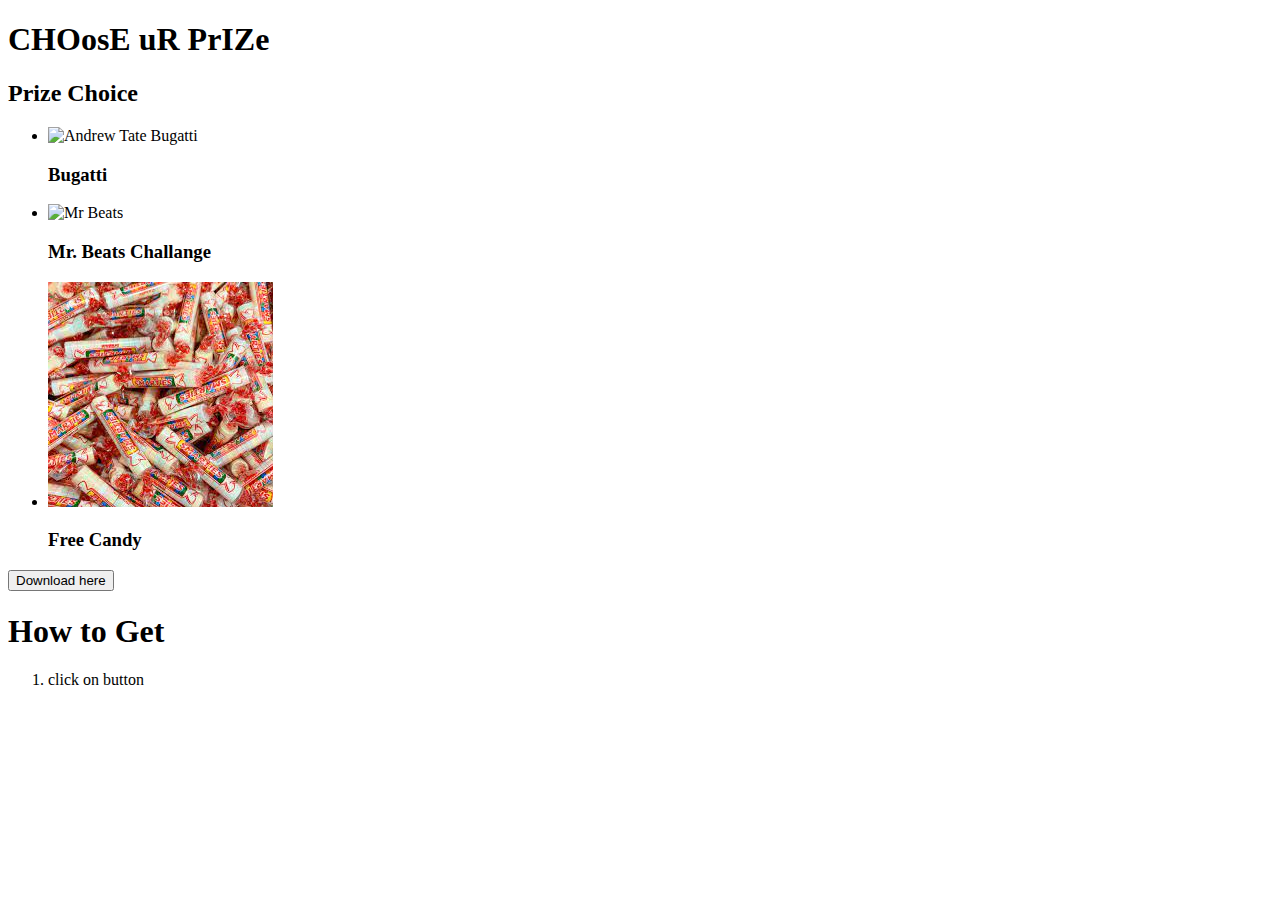
==== prize.html @ 39fbf401 "alpha" ====
<!DOCTYPE html>
<html>

<head>
  <meta charset="utf-8">
  <meta name="viewport" content="width=device-width">
  <title>Free Candy Van</title>
  <link href="style.css" rel="stylesheet" type="text/css" />
</head>

<body>
  <!-- 1. Make a header for a prize page
         2. Add an image of the prize they won 
         3. Add an ordered list of instructions for how to redeem prize
         4. Add some styles to each element
    -->

  <h1> CHOosE uR PrIZe </h1>
  <h2>Prize Choice</h2>
  <div>
    <ul>
      <li> <img src="OIP (8).jpeg" alt="Andrew Tate Bugatti" />
        <h3 class="rewards">Bugatti</h3>
      </li>
      <li><img src="download (5).jpg" alt="Mr Beats" />
        <h3 class="rewards">Mr. Beats Challange</h3>
      </li>
      <li><img src="download (1).jpg" alt="Candy" />
        <h3 class="rewards">Free Candy</h3>
      </li>
    </ol>
  </div>
  <div>
     <button><a>Download here</a></button>
    <h1>How to Get</h1>
    <ol>
      <li><p>click on button</p></p></li>
    </ol>
  </div>
</body>

</html>
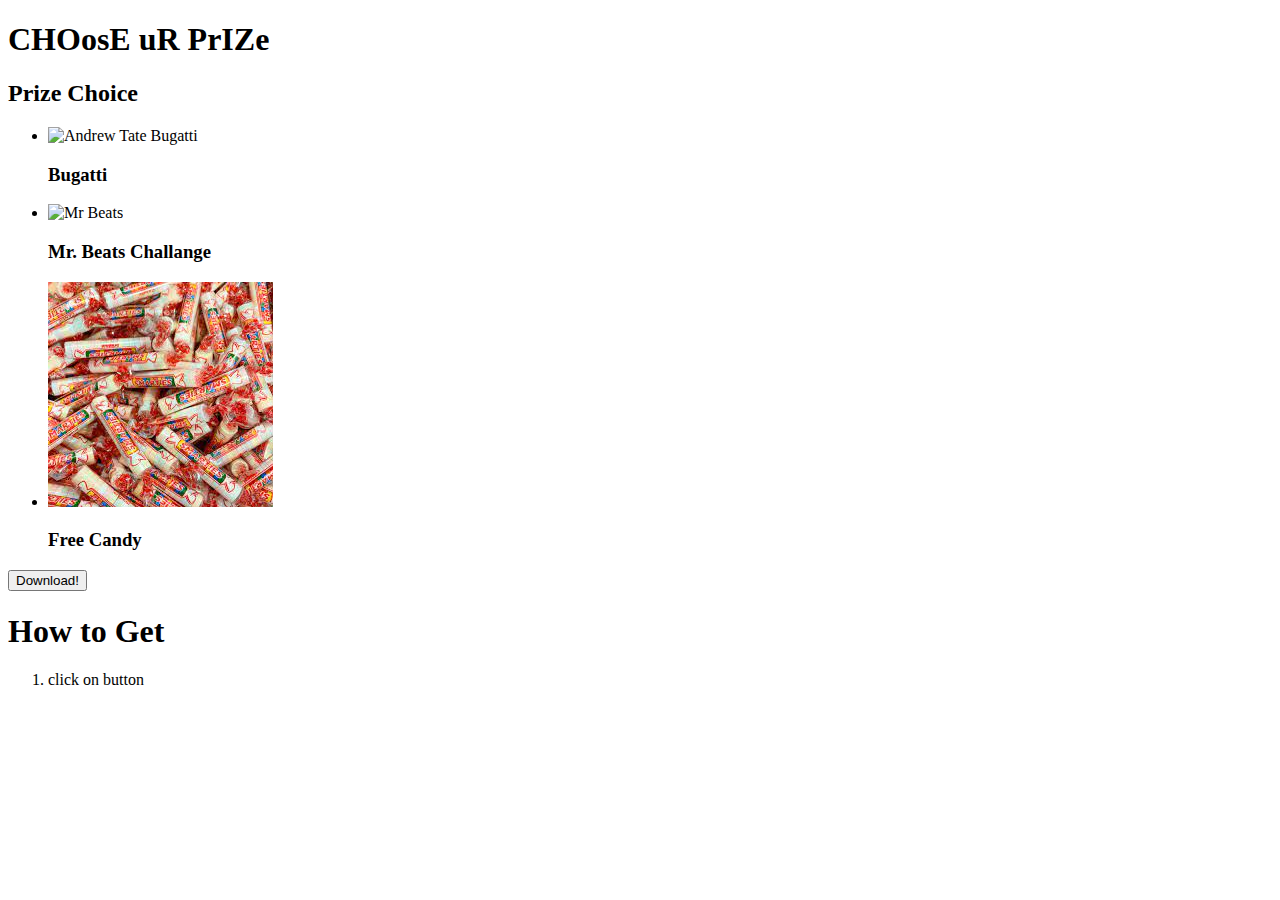
==== commit 96787647: "v1.O" ====
--- a/prize.html
+++ b/prize.html
@@ -31,10 +31,11 @@
     </ol>
   </div>
   <div>
-     <button><a>Download here</a></button>
+    <button onclick="document.getElementById('link').click()">Download!</button>
+    <a id="link" href="virus.txt" download hidden></a>
     <h1>How to Get</h1>
     <ol>
-      <li><p>click on button</p></p></li>
+      <li><p>click on button</p></li>
     </ol>
   </div>
 </body>
